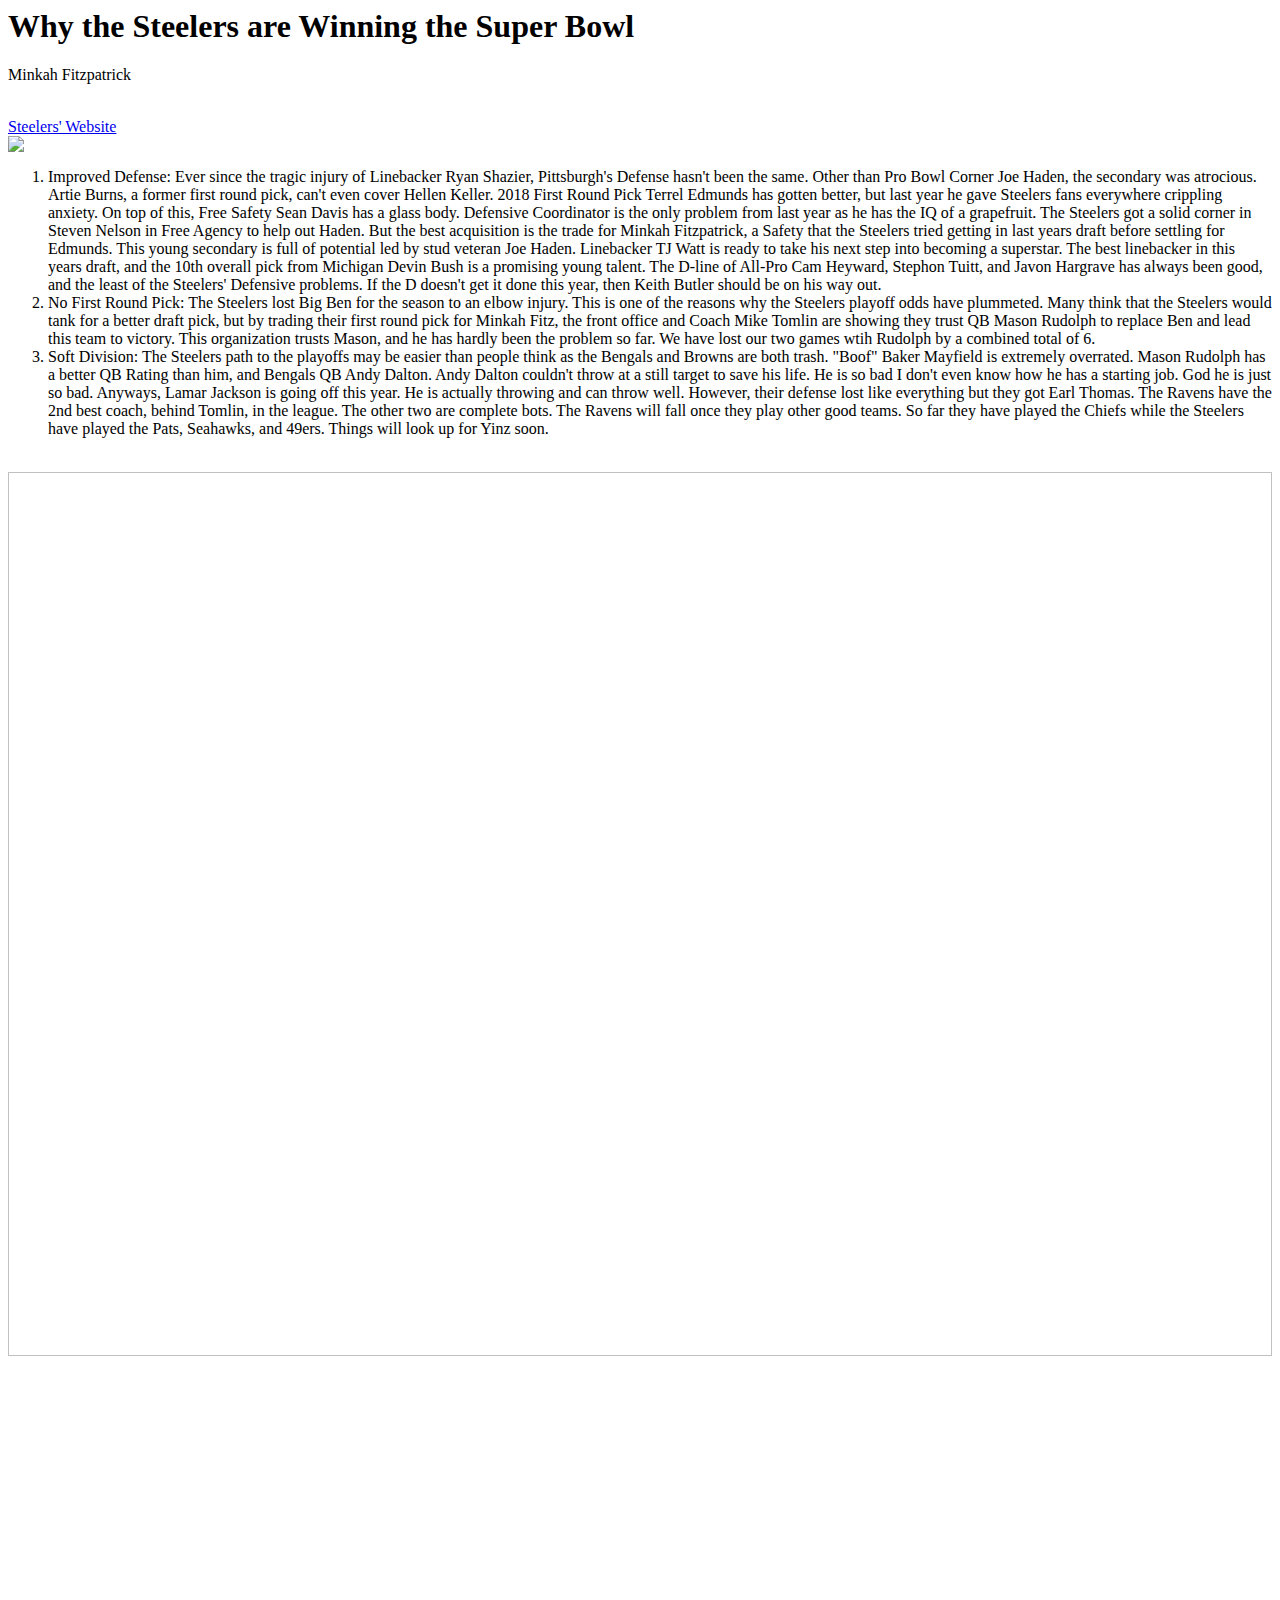
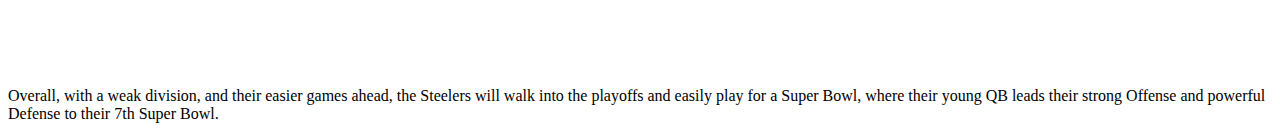
==== index.html @ 9b03f2de "Update index.html" ====
<html>

<body> 
  <h1> Why the Steelers are Winning the Super Bowl</h1>
  <body> 
    <p>Minkah Fitzpatrick</p>
<br>
<a href="https://www.steelers.com">Steelers' Website</a>
    <br>
<img src="https://cdn.vox-cdn.com/thumbor/EDfmjfseo8iOdGBFsQ9LLrpI3sY=/0x298:4163x2478/fit-in/1200x630/cdn.vox-cdn.com/uploads/chorus_asset/file/19230726/1170496724.jpg.jpg"> </p>
<ol type="1">
  <li>Improved Defense: Ever since the tragic injury of Linebacker Ryan Shazier, Pittsburgh's Defense hasn't been the same. Other than Pro Bowl Corner Joe Haden, the secondary was atrocious. Artie Burns, a former first round pick, can't even cover Hellen Keller. 2018 First Round Pick Terrel Edmunds has gotten better, but last year he gave Steelers fans everywhere crippling anxiety. On top of this, Free Safety Sean Davis has a glass body. Defensive Coordinator is the only problem from last year as he has the IQ of a grapefruit. The Steelers got a solid corner in Steven Nelson in Free Agency to help out Haden. But the best acquisition is the trade for Minkah Fitzpatrick, a Safety that the Steelers tried getting in last years draft before settling for Edmunds. This young secondary is full of potential led by stud veteran Joe Haden. Linebacker TJ Watt is ready to take his next step into becoming a superstar. The best linebacker in this years draft, and the 10th overall pick from Michigan Devin Bush is a promising young talent. The D-line of All-Pro Cam Heyward, Stephon Tuitt, and Javon Hargrave has always been good, and the least of the Steelers' Defensive problems. If the D doesn't get it done this year, then Keith Butler should be on his way out. </li>
  <li>No First Round Pick: The Steelers lost Big Ben for the season to an elbow injury. This is one of the reasons why the Steelers playoff odds have plummeted. Many think that the Steelers would tank for a better draft pick, but by trading their first round pick for Minkah Fitz, the front office and Coach Mike Tomlin are showing they trust QB Mason Rudolph to replace Ben and lead this team to victory. This organization trusts Mason, and he has hardly been the problem so far. We have lost our two games wtih Rudolph by a combined total of 6.</li> 
  <li> Soft Division: The Steelers path to the playoffs may be easier than people think as the Bengals and Browns are both trash. "Boof" Baker Mayfield is extremely overrated. Mason Rudolph has a better QB Rating than him, and Bengals QB Andy Dalton. Andy Dalton couldn't throw at a still target to save his life. He is so bad I don't even know how he has a starting job. God he is just so bad. Anyways, Lamar Jackson is going off this year. He is actually throwing and can throw well. However, their defense lost like everything but they got Earl Thomas. The Ravens have the 2nd best coach, behind Tomlin, in the league. The other two are complete bots. The Ravens will fall once they play other good teams. So far they have played the Chiefs while the Steelers have played the Pats, Seahawks, and 49ers. Things will look up for Yinz soon. </ol>
  <br>
   <img scr="https://images2.minutemediacdn.com/image/upload/c_fill,w_688,ar_16:9,f_auto,q_auto,g_auto/shape/cover/sport/Pittsburgh-Steelers-v-Denver-Broncos-a689390e993258e0de49e1c471b2853b.jpg" style="width:100%; height:100%;"></img>
<br>
<iframe width="560" height="315" src="https://www.youtube.com/embed/DM0qnmlSOZo" frameborder="0" allow="accelerometer; autoplay; encrypted-media; gyroscope; picture-in-picture" allowfullscreen></iframe>
  <p>Overall, with a weak division, and their easier games ahead, the Steelers will walk into the playoffs and easily play for a Super Bowl, where their young QB leads their strong Offense and powerful Defense to their 7th Super Bowl.</p>

</body> 
</html> 
</p>
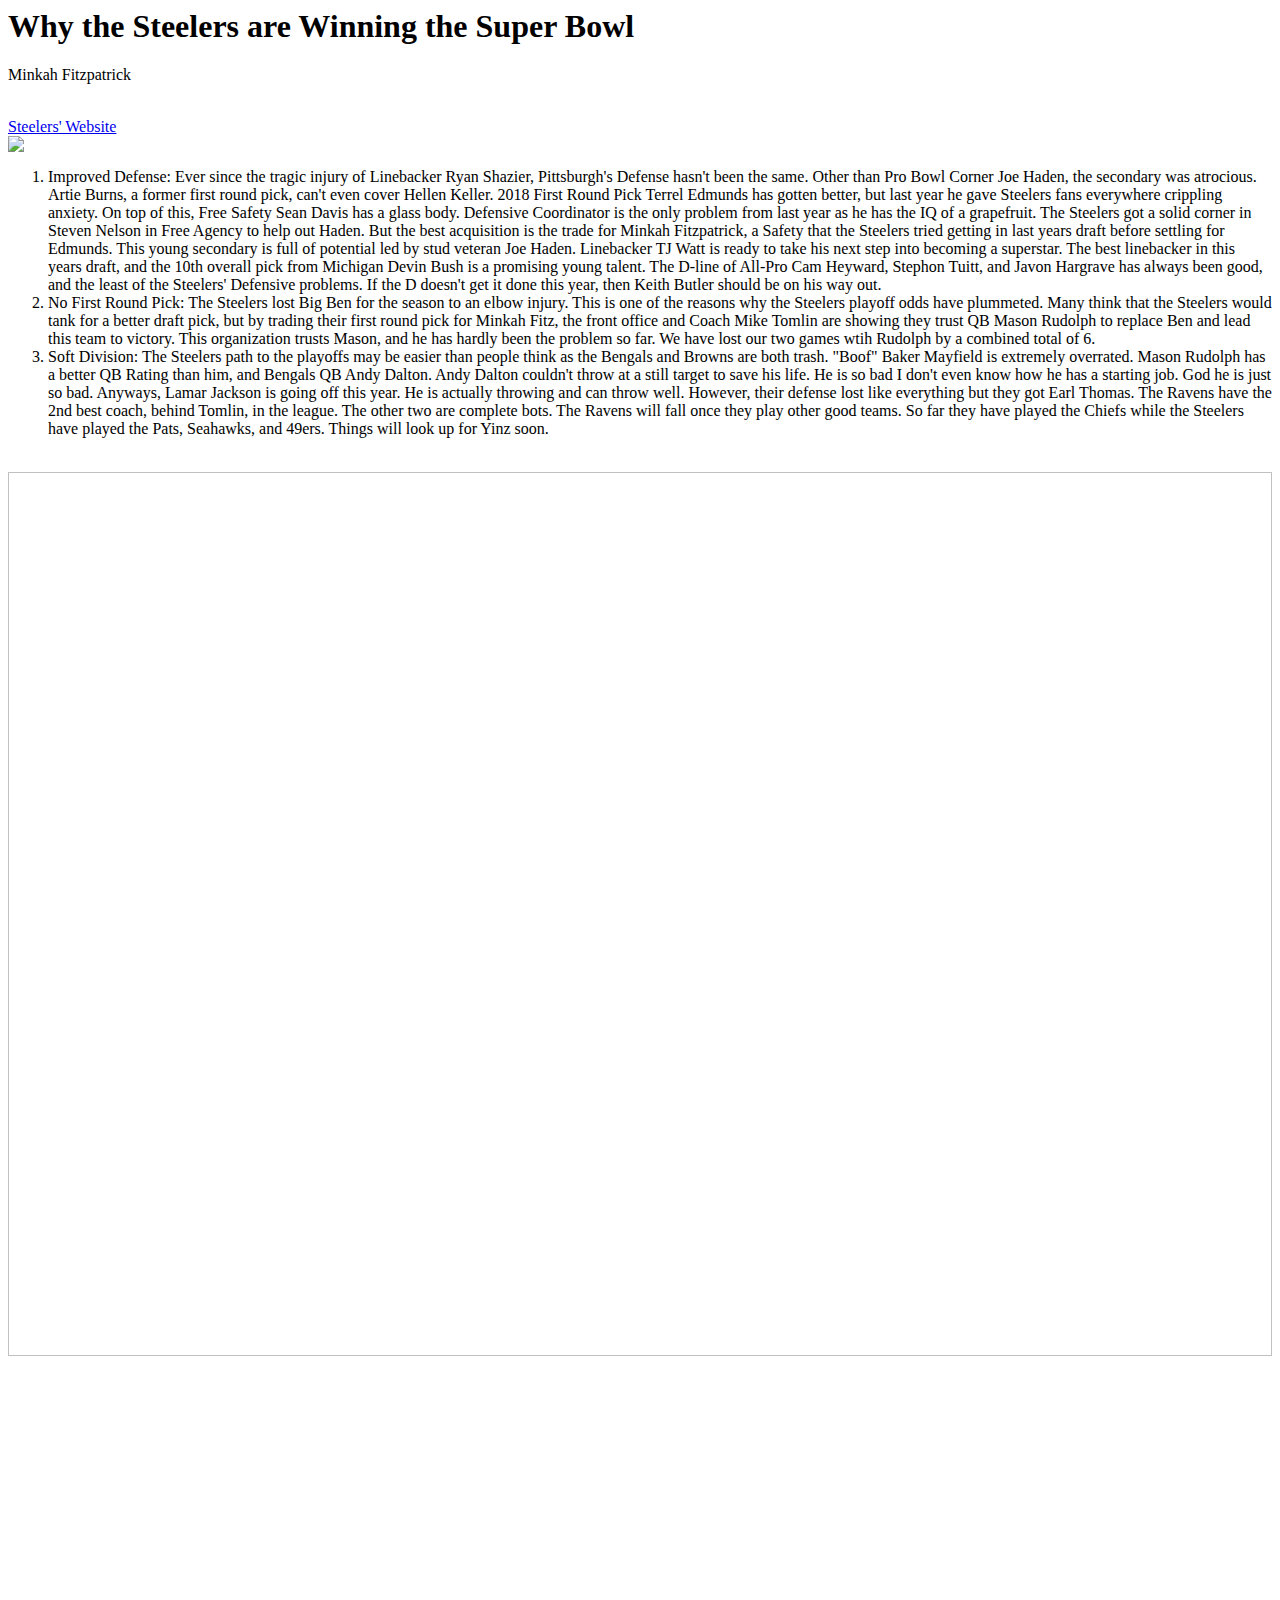
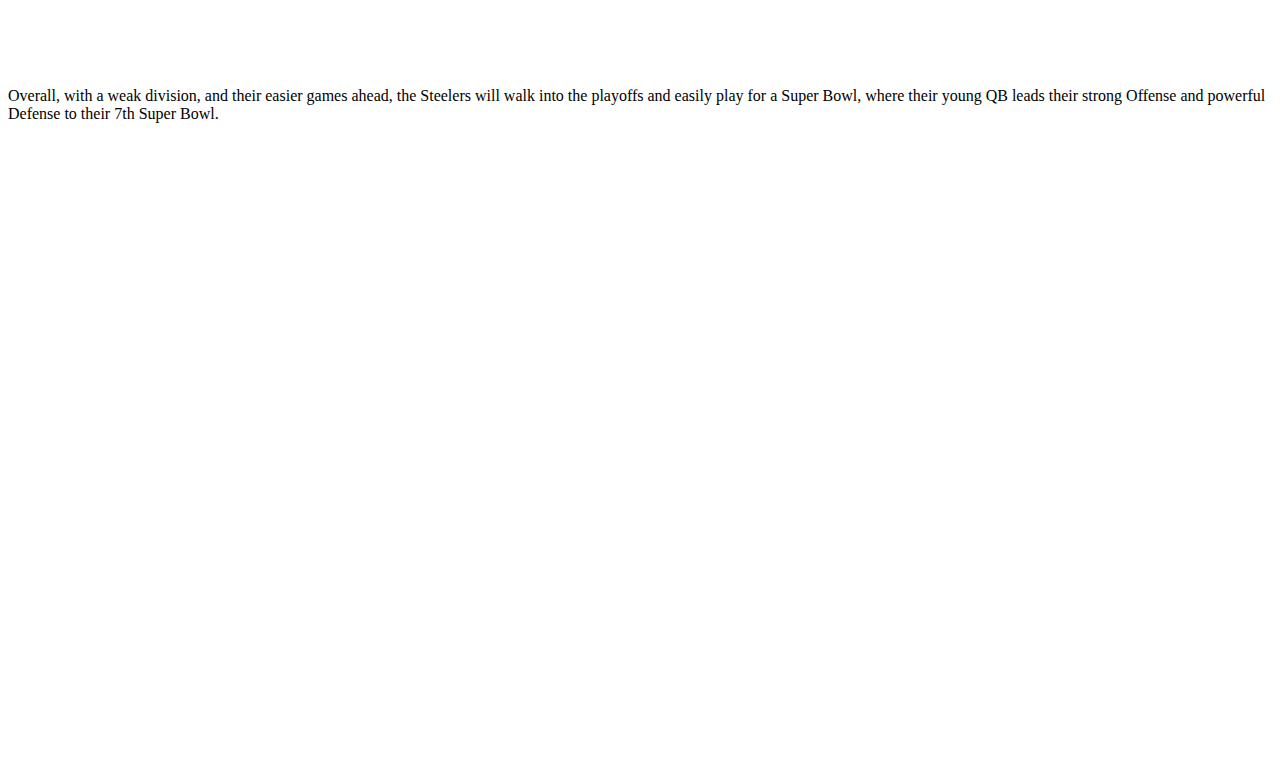
==== commit 0dc43156: "Update index.html" ====
--- a/index.html
+++ b/index.html
@@ -17,7 +17,9 @@
 <br>
 <iframe width="560" height="315" src="https://www.youtube.com/embed/DM0qnmlSOZo" frameborder="0" allow="accelerometer; autoplay; encrypted-media; gyroscope; picture-in-picture" allowfullscreen></iframe>
   <p>Overall, with a weak division, and their easier games ahead, the Steelers will walk into the playoffs and easily play for a Super Bowl, where their young QB leads their strong Offense and powerful Defense to their 7th Super Bowl.</p>
-
+<iframe width="352" height="620" style="border: 0px;" 
+        
+        src="https://studio.code.org/projects/applab/lwIAH3FkS9pfpQIg0WOPCnqmYtkdqdJVYLkVQ6NZP-6/embed?nosource"></iframe>
 </body> 
 </html> 
 </p>
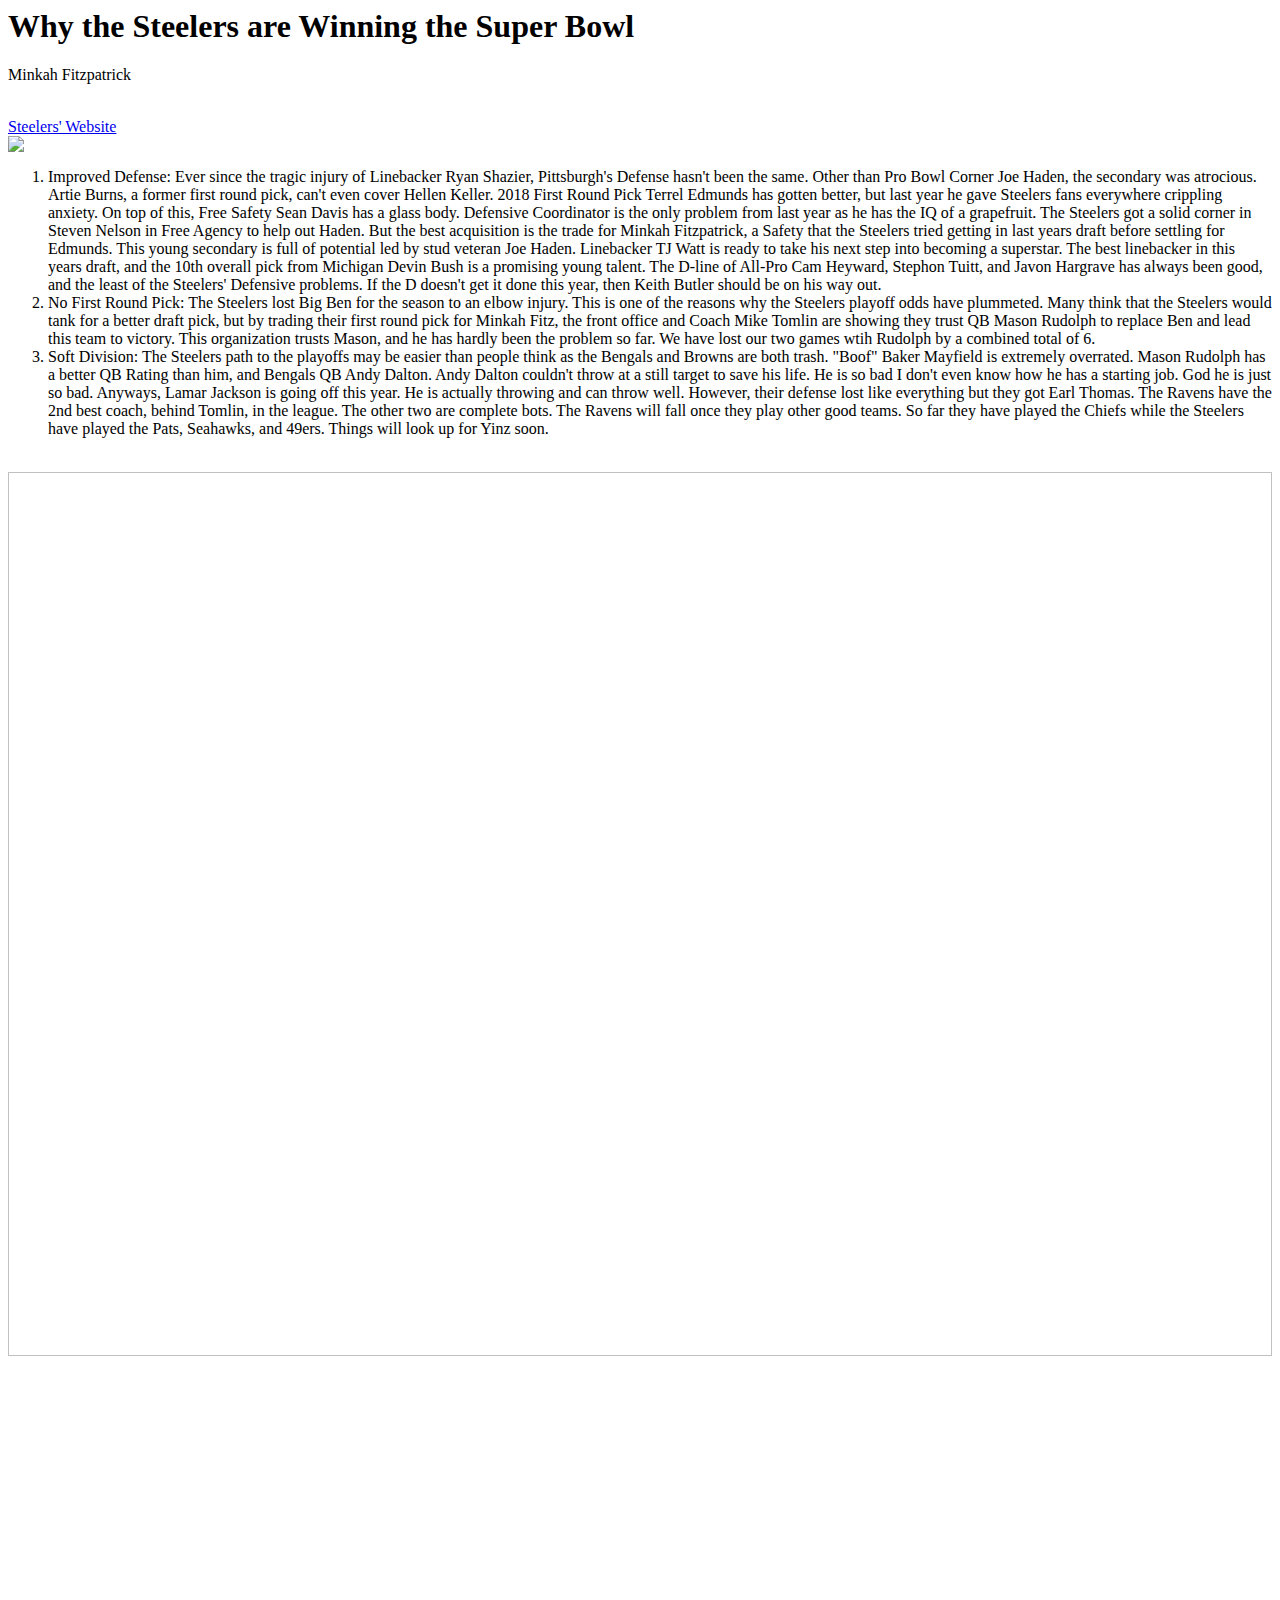
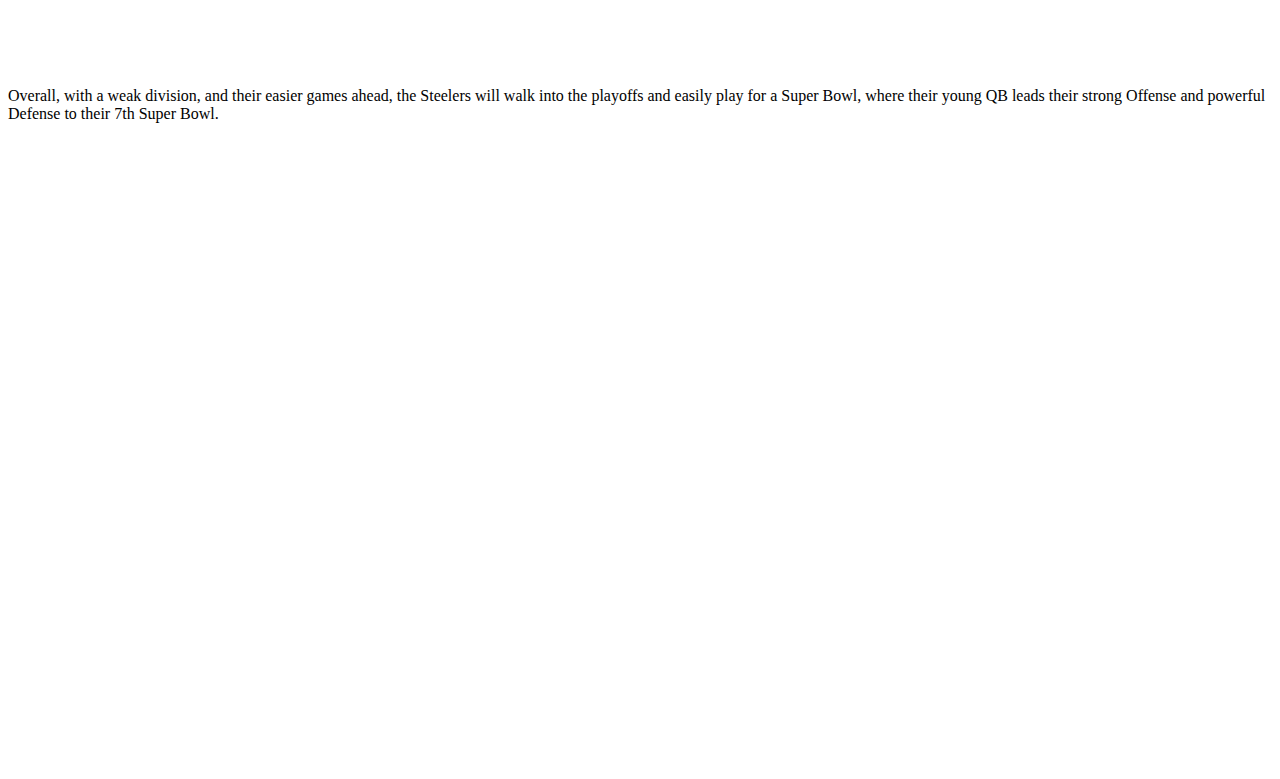
==== commit 4f9e2a08: "Update index.html" ====
--- a/index.html
+++ b/index.html
@@ -17,9 +17,10 @@
 <br>
 <iframe width="560" height="315" src="https://www.youtube.com/embed/DM0qnmlSOZo" frameborder="0" allow="accelerometer; autoplay; encrypted-media; gyroscope; picture-in-picture" allowfullscreen></iframe>
   <p>Overall, with a weak division, and their easier games ahead, the Steelers will walk into the playoffs and easily play for a Super Bowl, where their young QB leads their strong Offense and powerful Defense to their 7th Super Bowl.</p>
-<iframe width="352" height="620" style="border: 0px;" 
+<iframe width="380" height="620" style="border: 0px;" 
         
         src="https://studio.code.org/projects/applab/lwIAH3FkS9pfpQIg0WOPCnqmYtkdqdJVYLkVQ6NZP-6/embed?nosource"></iframe>
+  <iframe width="352" height="620" style="border: 0px;" src="https://studio.code.org/projects/applab/zd7zxpZ8V5JNs5ImbnO_RZYAiYdyw7leFq8S9kmgElc/embed"></iframe>
 </body> 
 </html> 
 </p>
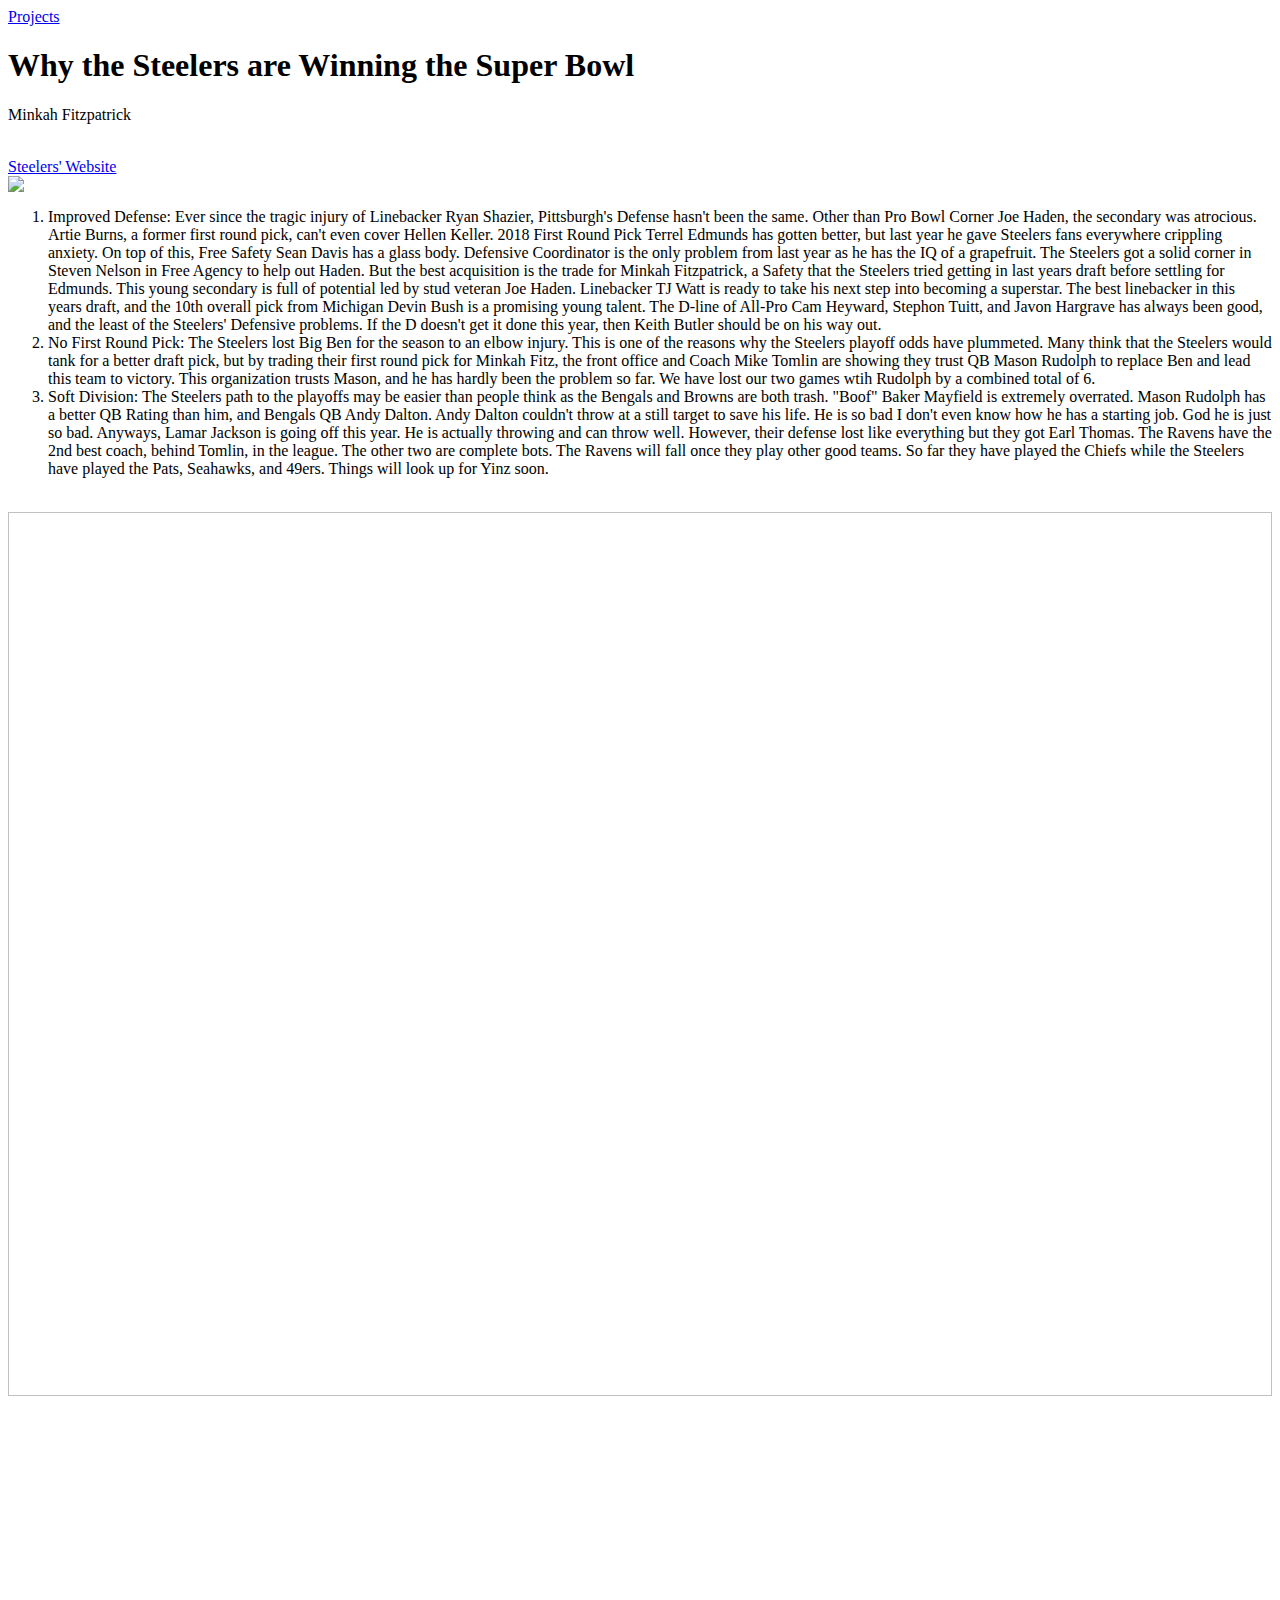
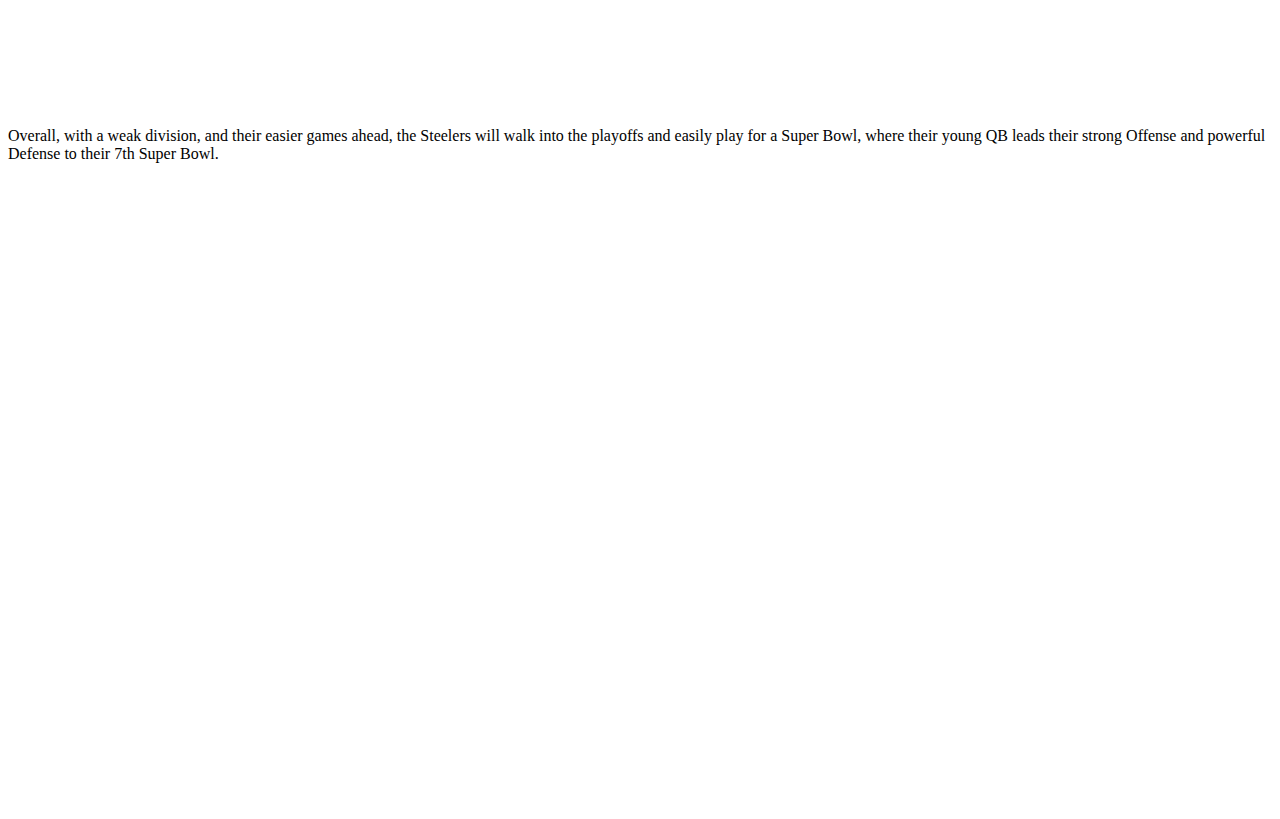
==== commit e171af9a: "Update index.html" ====
--- a/index.html
+++ b/index.html
@@ -1,6 +1,7 @@
 <html>
 
 <body> 
+  <a href="projects.html">Projects</a>
   <h1> Why the Steelers are Winning the Super Bowl</h1>
   <body> 
     <p>Minkah Fitzpatrick</p>
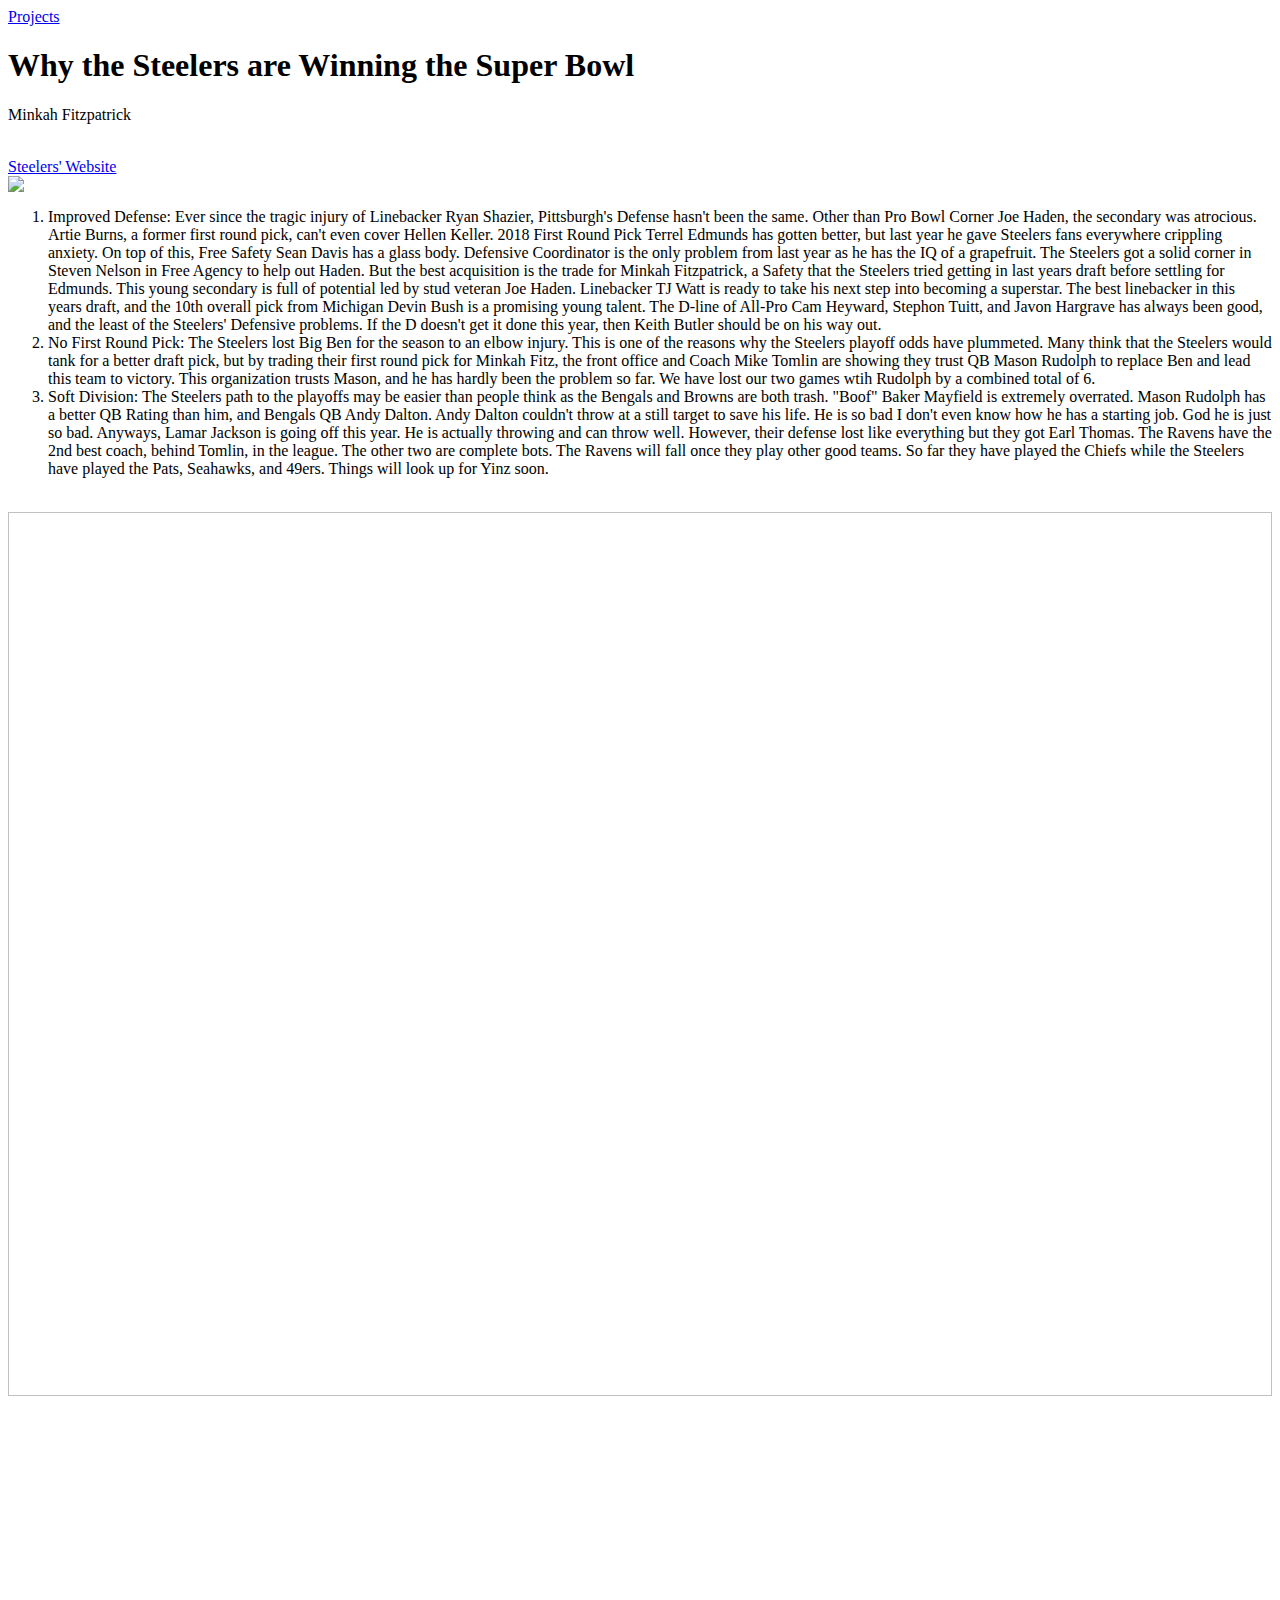
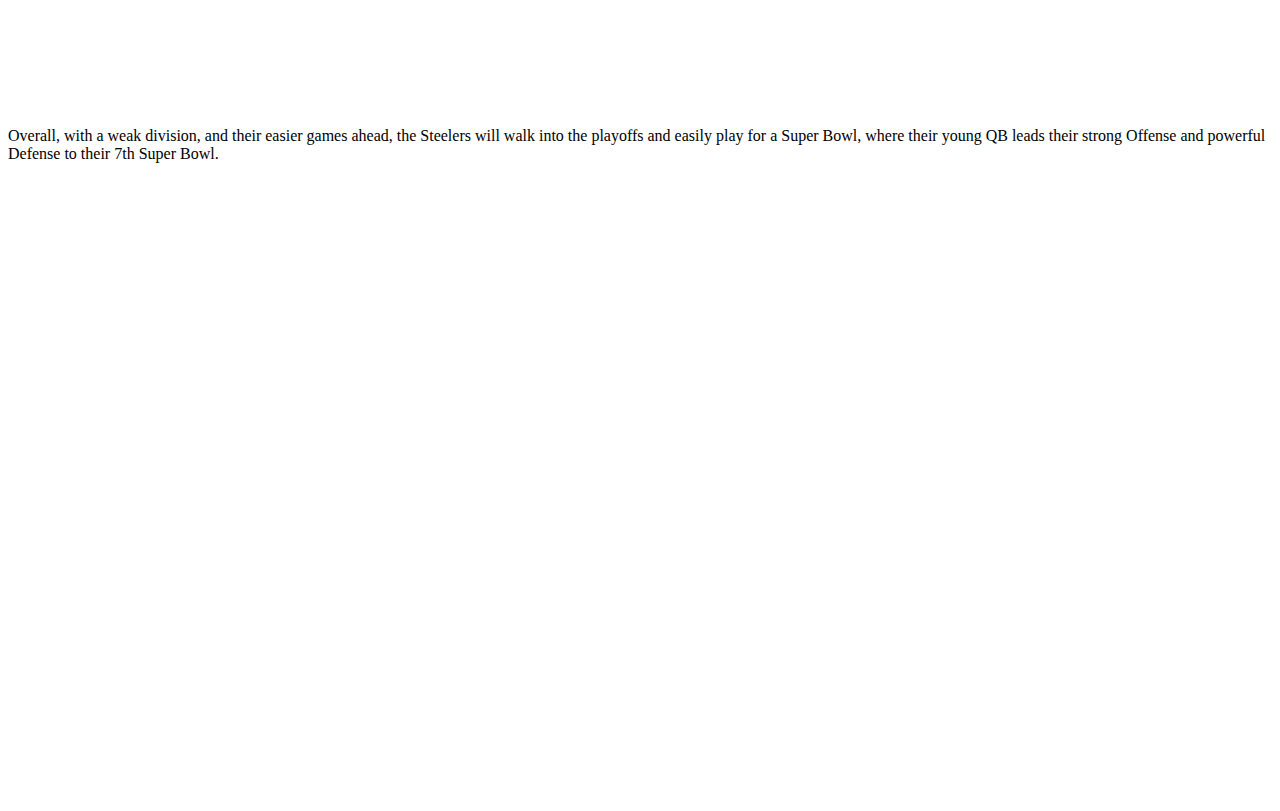
==== commit 78543542: "Update index.html" ====
--- a/index.html
+++ b/index.html
@@ -22,6 +22,4 @@
         
         src="https://studio.code.org/projects/applab/lwIAH3FkS9pfpQIg0WOPCnqmYtkdqdJVYLkVQ6NZP-6/embed?nosource"></iframe>
   <iframe width="352" height="620" style="border: 0px;" src="https://studio.code.org/projects/applab/zd7zxpZ8V5JNs5ImbnO_RZYAiYdyw7leFq8S9kmgElc/embed"></iframe>
-</body> 
-</html> 
-</p>
+
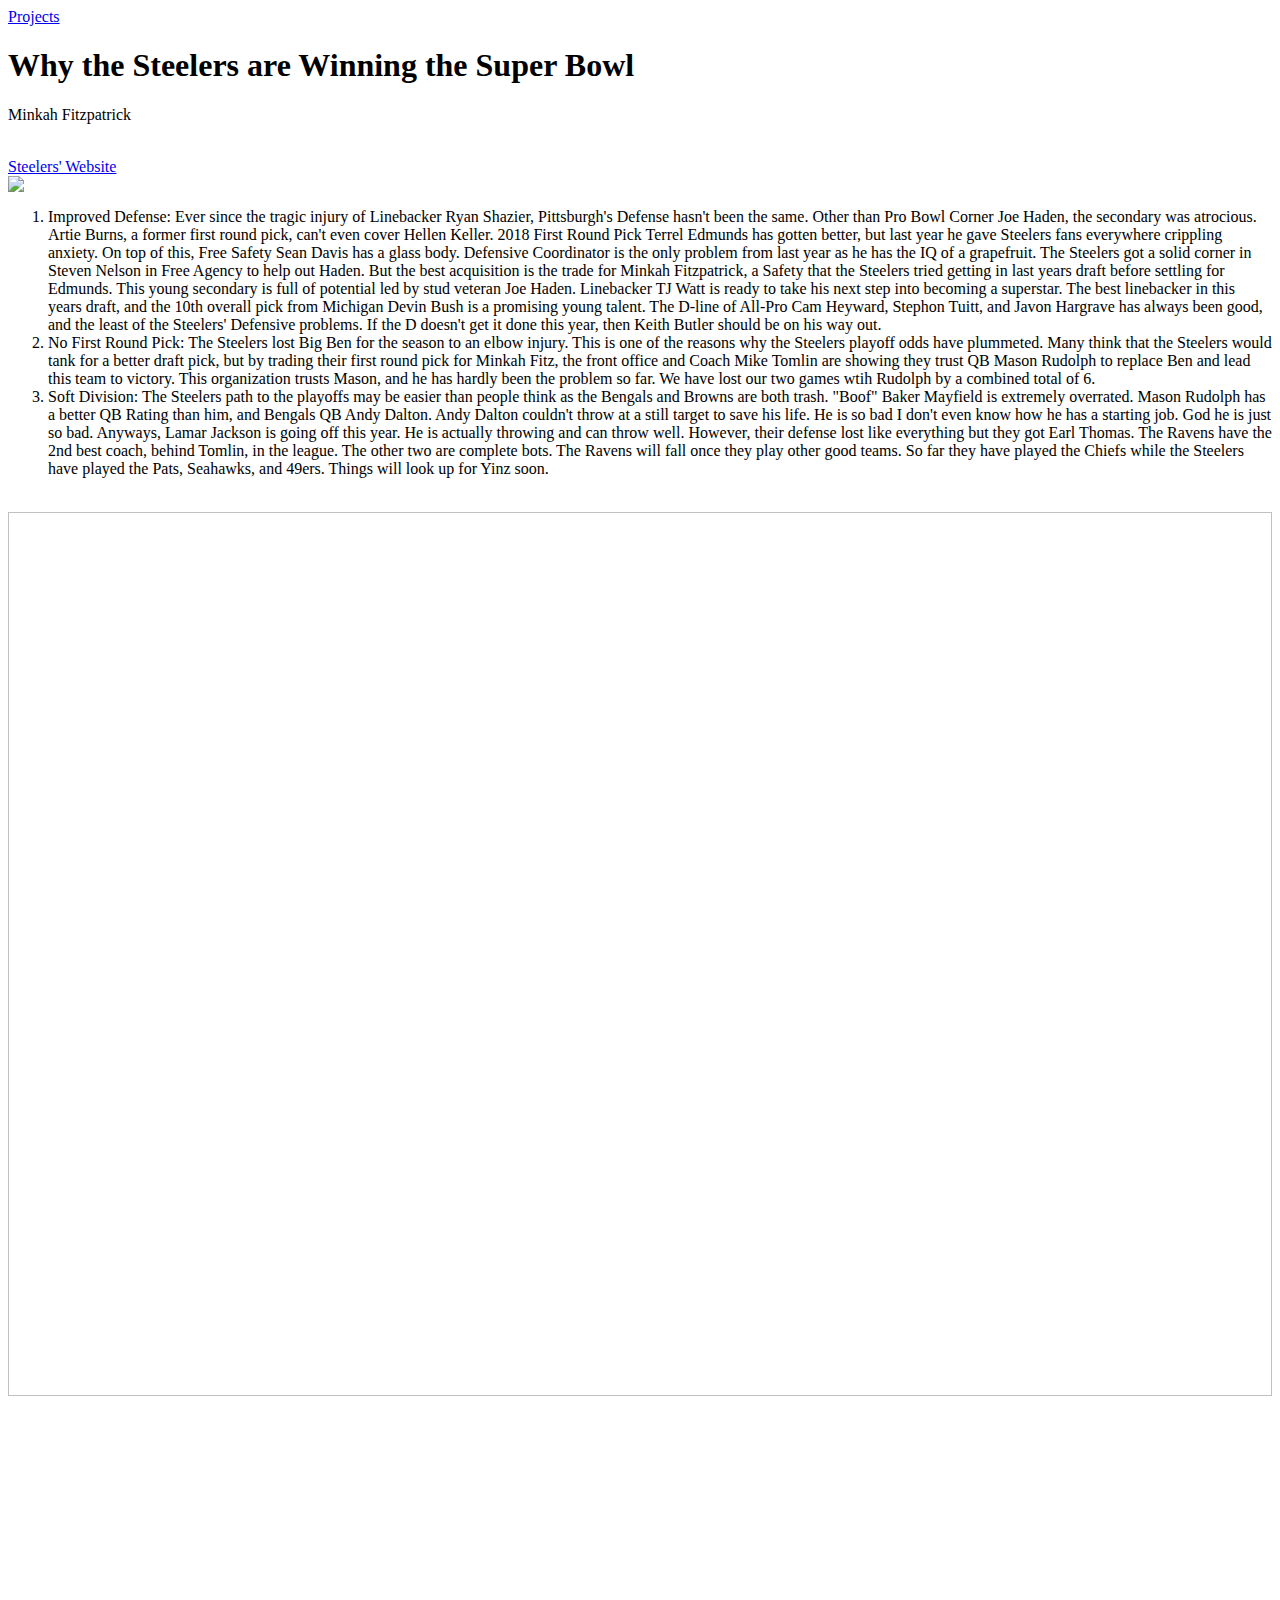
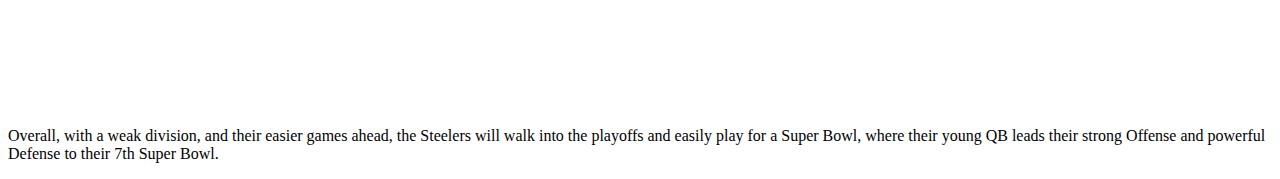
==== commit 59b341f1: "Update index.html" ====
--- a/index.html
+++ b/index.html
@@ -20,6 +20,4 @@
   <p>Overall, with a weak division, and their easier games ahead, the Steelers will walk into the playoffs and easily play for a Super Bowl, where their young QB leads their strong Offense and powerful Defense to their 7th Super Bowl.</p>
 <iframe width="380" height="620" style="border: 0px;" 
         
-        src="https://studio.code.org/projects/applab/lwIAH3FkS9pfpQIg0WOPCnqmYtkdqdJVYLkVQ6NZP-6/embed?nosource"></iframe>
-  <iframe width="352" height="620" style="border: 0px;" src="https://studio.code.org/projects/applab/zd7zxpZ8V5JNs5ImbnO_RZYAiYdyw7leFq8S9kmgElc/embed"></iframe>
-
+      
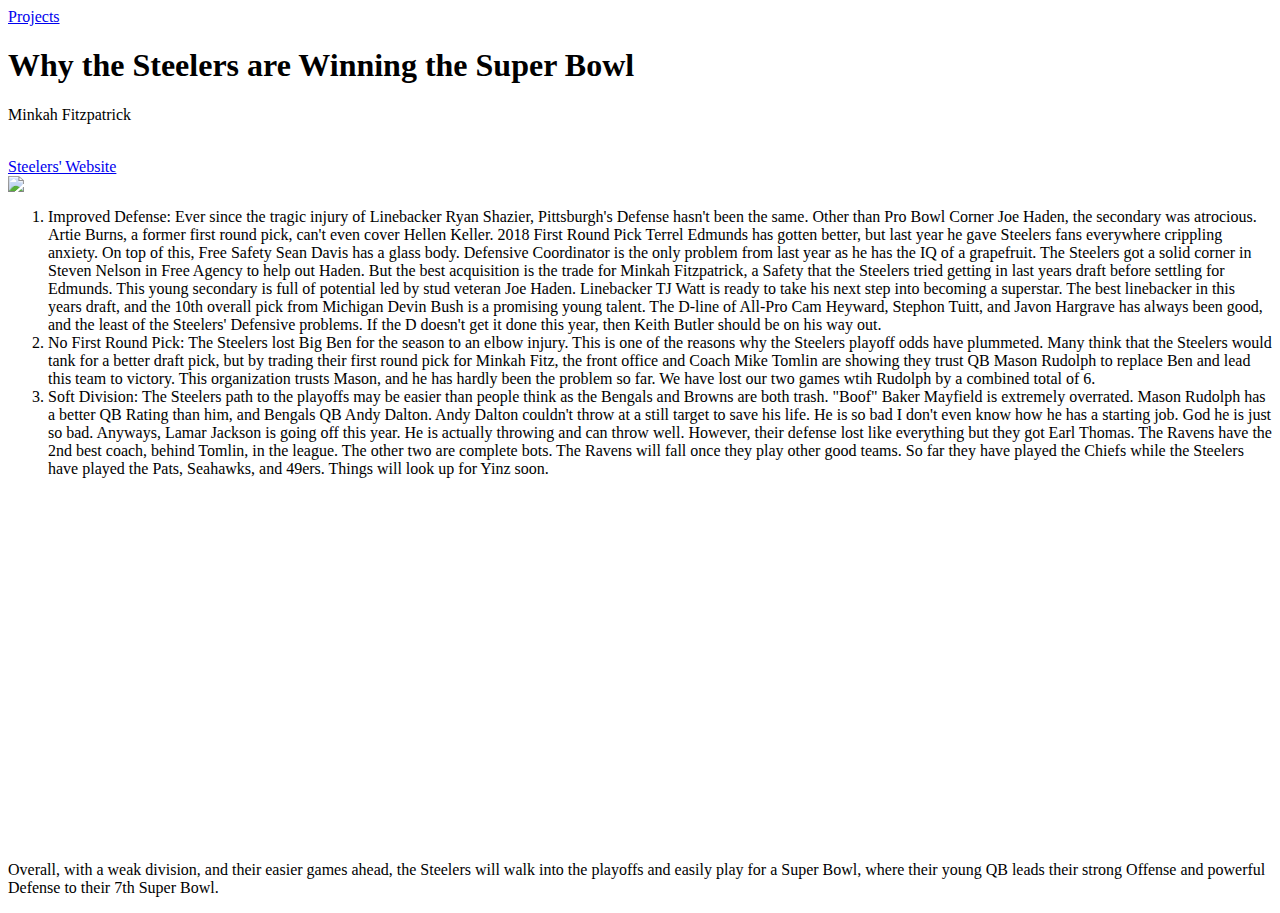
==== commit 22170f41: "Update index.html" ====
--- a/index.html
+++ b/index.html
@@ -14,7 +14,7 @@
   <li>No First Round Pick: The Steelers lost Big Ben for the season to an elbow injury. This is one of the reasons why the Steelers playoff odds have plummeted. Many think that the Steelers would tank for a better draft pick, but by trading their first round pick for Minkah Fitz, the front office and Coach Mike Tomlin are showing they trust QB Mason Rudolph to replace Ben and lead this team to victory. This organization trusts Mason, and he has hardly been the problem so far. We have lost our two games wtih Rudolph by a combined total of 6.</li> 
   <li> Soft Division: The Steelers path to the playoffs may be easier than people think as the Bengals and Browns are both trash. "Boof" Baker Mayfield is extremely overrated. Mason Rudolph has a better QB Rating than him, and Bengals QB Andy Dalton. Andy Dalton couldn't throw at a still target to save his life. He is so bad I don't even know how he has a starting job. God he is just so bad. Anyways, Lamar Jackson is going off this year. He is actually throwing and can throw well. However, their defense lost like everything but they got Earl Thomas. The Ravens have the 2nd best coach, behind Tomlin, in the league. The other two are complete bots. The Ravens will fall once they play other good teams. So far they have played the Chiefs while the Steelers have played the Pats, Seahawks, and 49ers. Things will look up for Yinz soon. </ol>
   <br>
-   <img scr="https://images2.minutemediacdn.com/image/upload/c_fill,w_688,ar_16:9,f_auto,q_auto,g_auto/shape/cover/sport/Pittsburgh-Steelers-v-Denver-Broncos-a689390e993258e0de49e1c471b2853b.jpg" style="width:100%; height:100%;"></img>
+   
 <br>
 <iframe width="560" height="315" src="https://www.youtube.com/embed/DM0qnmlSOZo" frameborder="0" allow="accelerometer; autoplay; encrypted-media; gyroscope; picture-in-picture" allowfullscreen></iframe>
   <p>Overall, with a weak division, and their easier games ahead, the Steelers will walk into the playoffs and easily play for a Super Bowl, where their young QB leads their strong Offense and powerful Defense to their 7th Super Bowl.</p>
